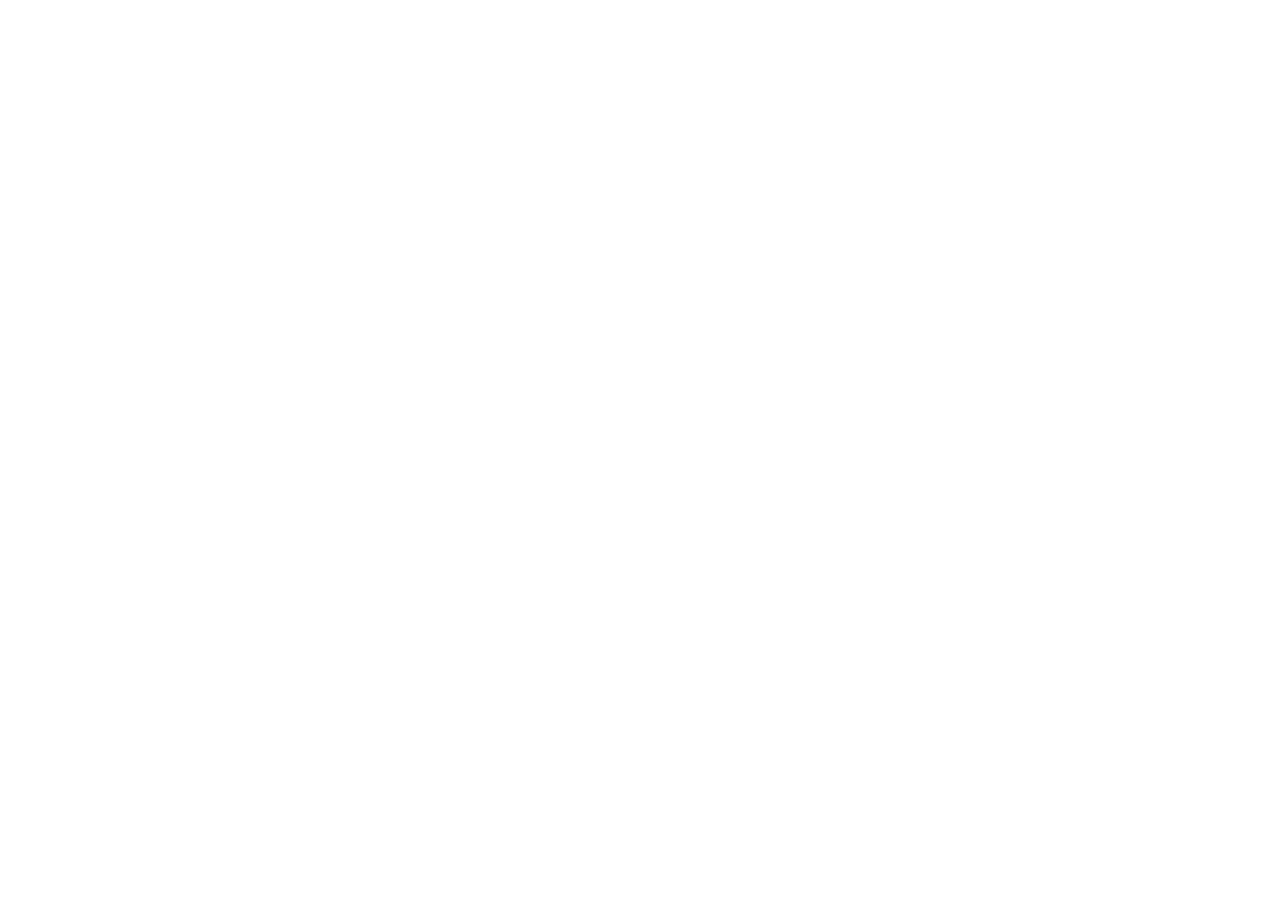
==== index.html @ ab2e8cd9 "Update bezüglich WebSocketServer und Website" ====
<!DOCTYPE html>
<html>
<head>
    <title>AvaCall</title>
    <link rel="stylesheet" href="styles.css">
</head>
<body>
    <div class="container-text-center">
        <div class="row">
            <div class="col-sm-12">
                <iframe id="ifrm" class="jitsi-window" src="https://meet.mintclub.org" allow="camera;microphone" style="position:fixed; top:0; left:0; bottom:0; right:0; width:100%; height:100%; border:none; margin:0; padding:0; overflow:hidden;"></iframe>
            </div>
        </div>
    </div>
	<div id="container-joystick"></div>
	<div id="joystick"></div>
	<script src='https://yoannmoinet.github.io/nipplejs/javascripts/nipplejs.js'></script>
    <script src="script.js"></script>
</body>
</html>
---- styles.css ----
.jitsi-window {
	margin: 0 auto;
	display: block;
}

.grid-controller {
	display: grid;
    grid-template-columns: 200px 200px 200px;
    padding: 10px;
    justify-content: center;
}

.grid-item {
    font-size: 30px;
    text-align: center;
    display: grid;
}

#container-joystick {
	visibility: hidden;
	position: fixed;
	width: 100%;
	height: 100%;
}

#joystick {
	visibility: hidden;
}
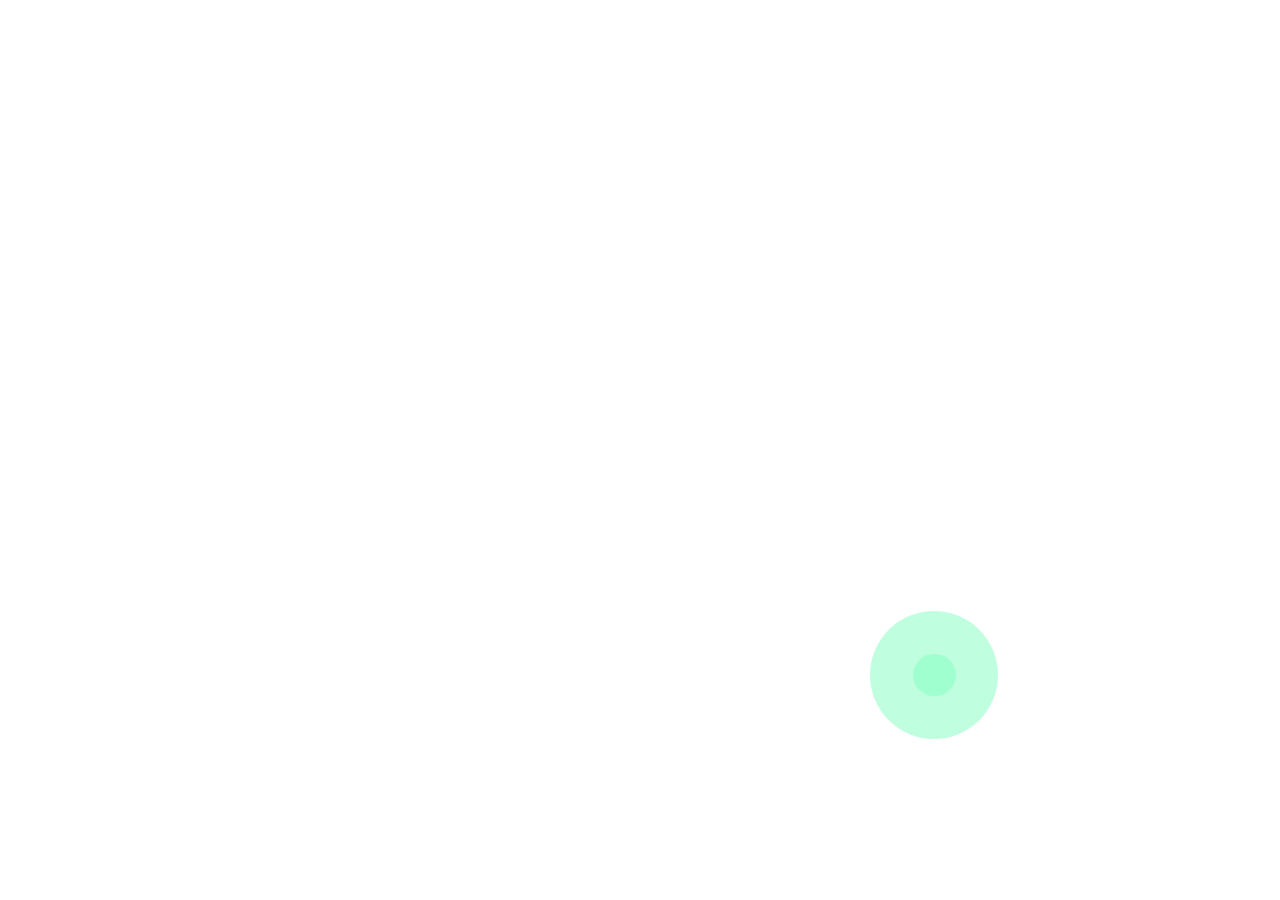
==== commit 391ff780: "Alle benötigten Dateien aktualisiert" ====
--- a/index.html
+++ b/index.html
@@ -5,16 +5,12 @@
     <link rel="stylesheet" href="styles.css">
 </head>
 <body>
-    <div class="container-text-center">
-        <div class="row">
-            <div class="col-sm-12">
-                <iframe id="ifrm" class="jitsi-window" src="https://meet.mintclub.org" allow="camera;microphone" style="position:fixed; top:0; left:0; bottom:0; right:0; width:100%; height:100%; border:none; margin:0; padding:0; overflow:hidden;"></iframe>
-            </div>
-        </div>
+	<div class="container-iframe">
+		<iframe id="ifrm" class="jitsi-window" src="https://meet.jit.si" allow="camera;microphone" style="position:fixed; top:0; left:0; bottom:0; right:0; width:100%; height:100%; border:none; margin:0; padding:0; overflow:hidden;"></iframe>
     </div>
 	<div id="container-joystick"></div>
 	<div id="joystick"></div>
-	<script src='https://yoannmoinet.github.io/nipplejs/javascripts/nipplejs.js'></script>
-    <script src="script.js"></script>
+	<script src="nipplejs.js"></script>	
+	<script src="script.js"></script>
 </body>
-</html>+</html>
--- a/styles.css
+++ b/styles.css
@@ -1,29 +1,15 @@
-.jitsi-window {
-	margin: 0 auto;
-	display: block;
-}
-
-.grid-controller {
-	display: grid;
-    grid-template-columns: 200px 200px 200px;
-    padding: 10px;
-    justify-content: center;
-}
-
-.grid-item {
-    font-size: 30px;
-    text-align: center;
-    display: grid;
-}
-
-#container-joystick {
-	visibility: hidden;
-	position: fixed;
-	width: 100%;
-	height: 100%;
-}
-
-#joystick {
-	visibility: hidden;
-} 
-  +.jitsi-window {
+	margin: 0 auto;
+	display: block;
+}
+
+#container-joystick {
+	visibility: hidden;
+	position: fixed;
+	width: 100%;
+	height: 100%;
+}
+
+#joystick {
+	visibility: visible;
+} 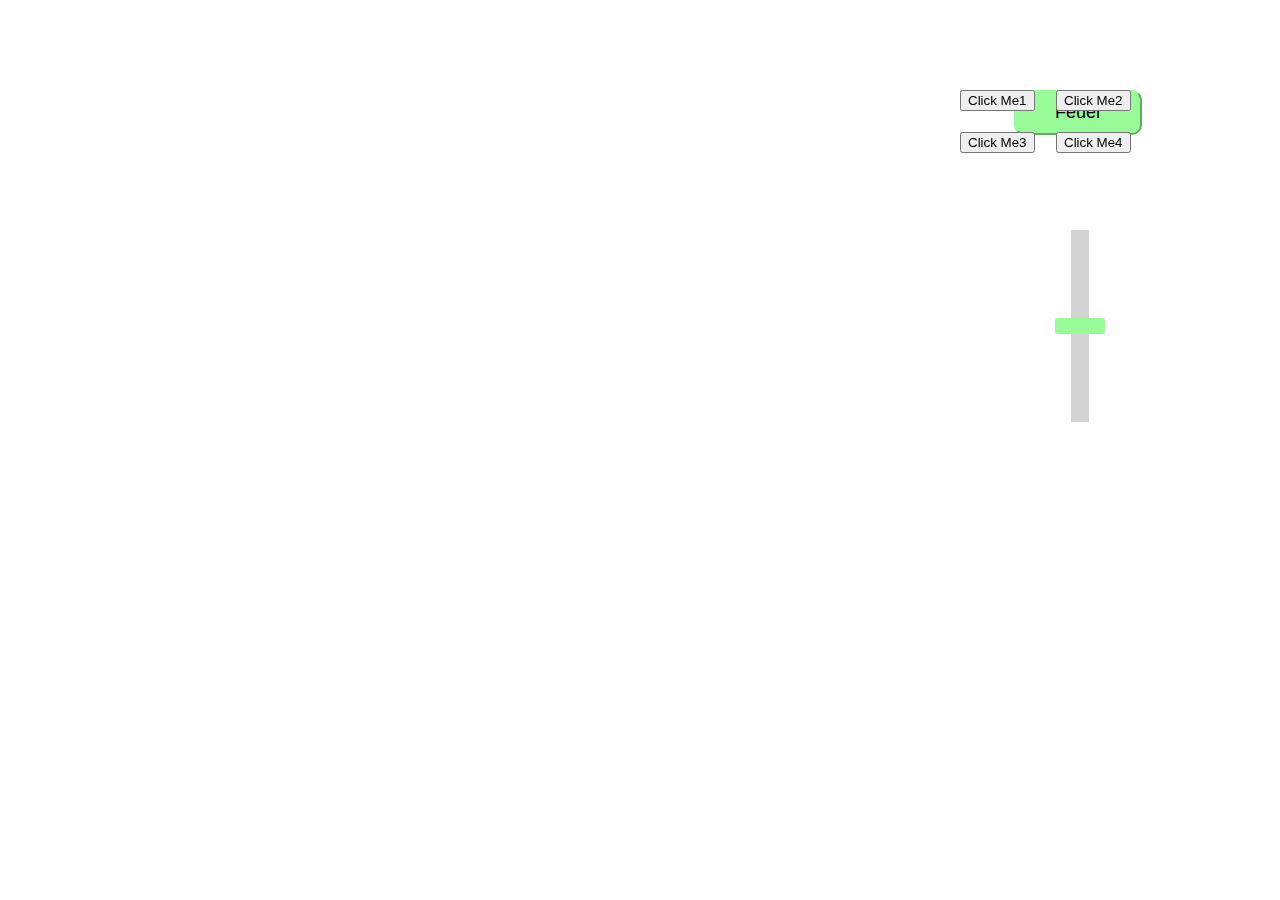
==== commit c495ebc9: "updatet with test website and buttons and slider" ====
--- a/index.html
+++ b/index.html
@@ -8,8 +8,18 @@
 	<div class="container-iframe">
 		<iframe id="ifrm" class="jitsi-window" src="https://meet.jit.si" allow="camera;microphone" style="position:fixed; top:0; left:0; bottom:0; right:0; width:100%; height:100%; border:none; margin:0; padding:0; overflow:hidden;"></iframe>
     </div>
-	<div id="container-joystick"></div>
+	<div id="container-control-elements"></div>
 	<div id="joystick"></div>
+	<button id="button" type="button">Feuer</button>
+	<div class="container-slider">
+		<input type="range" min="-100" max="100" value="0" class="slider" id="slider">
+	</div>
+	<div id="grid-container-buttons">
+		<div class="grid-item-button" id="button1"></div>
+		<div class="grid-item-button" id="button2"></div>
+		<div class="grid-item-button" id="button3"></div>
+		<div class="grid-item-button" id="button4"></div>
+	</div>
 	<script src="nipplejs.js"></script>	
 	<script src="script.js"></script>
 </body>
--- a/styles.css
+++ b/styles.css
@@ -3,13 +3,78 @@
 	display: block;
 }
 
-#container-joystick {
+#container-control-elements {
 	visibility: hidden;
 	position: fixed;
 	width: 100%;
 	height: 100%;
 }
 
+#grid-container-buttons {
+	display: grid;
+	position: absolute;
+	grid-template-columns: auto auto;
+	grid-row-gap: 50%;
+	width: 15%;
+	top: 10%;
+	right: 10%;
+}
+
+#grid-container-sliders {
+	display: grid;
+	position: absolute;
+	grid-template-columns: auto auto auto auto;
+	width: 10%;
+	bottom: 25%;
+	left: 5%
+}
+
 #joystick {
 	visibility: visible;
-} +} 
+
+#button {
+	visibility: visible;
+	height: 5%;
+	width: 10%;
+	font-size: 2vmin;
+	position: fixed;
+	right: 10.75%;
+	top: 10%;
+	background-color: PaleGreen;
+	border-color: PaleGreen;
+	border-radius: 10px;
+}
+
+.slider {
+	visibility: visible;
+	-webkit-appearance: none;
+	height: 2%;
+	width: 15%;
+	position: fixed;
+	right: 8%;
+	top: 35%;
+	background: #d3d3d3;
+	transform: rotate(270deg);
+}
+
+.slider::-webkit-slider-thumb {
+  -webkit-appearance: none;
+  height: 50px;
+  width: 16px;
+  border-radius: 3px;
+  background: PaleGreen;
+  cursor: pointer;
+  margin-top: -15px;
+  margin-bottom: -15px;
+}
+
+.slider::-moz-range-thumb {
+  height: 50px; 
+  width: 16px;
+  border-radius: 3px;
+  background: PaleGreen;
+  cursor: pointer;
+  margin-top: -15px;
+  margin-bottom: -15px;
+}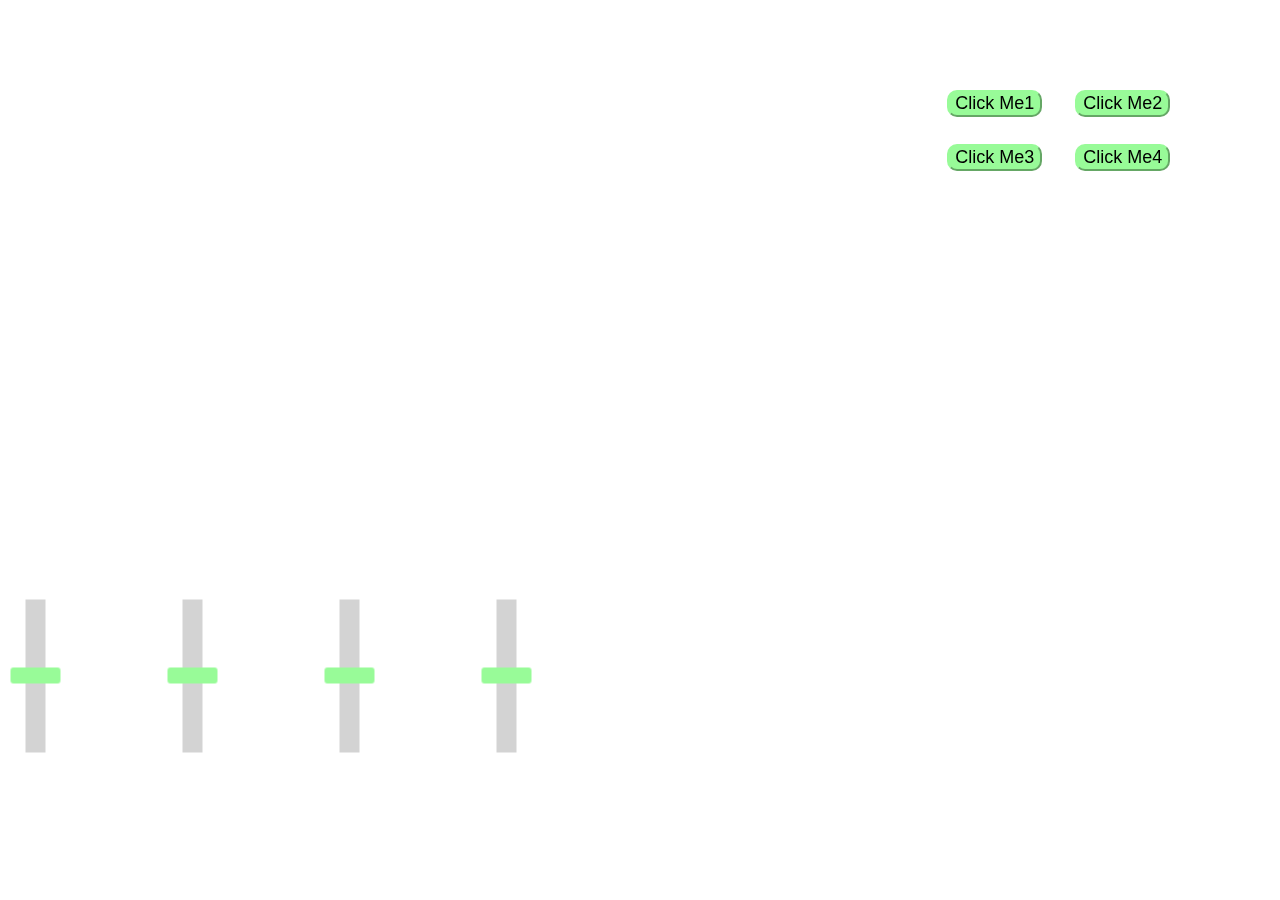
==== commit 273d4a73: "updatet index.html with content from test.html" ====
--- a/index.html
+++ b/index.html
@@ -10,16 +10,18 @@
     </div>
 	<div id="container-control-elements"></div>
 	<div id="joystick"></div>
-	<button id="button" type="button">Feuer</button>
-	<div class="container-slider">
-		<input type="range" min="-100" max="100" value="0" class="slider" id="slider">
-	</div>
 	<div id="grid-container-buttons">
 		<div class="grid-item-button" id="button1"></div>
 		<div class="grid-item-button" id="button2"></div>
 		<div class="grid-item-button" id="button3"></div>
 		<div class="grid-item-button" id="button4"></div>
 	</div>
+	<div id="grid-container-sliders">
+        <div class="grid-item-slider" id="slider1"></div>
+        <div class="grid-item-slider" id="slider2"></div>
+        <div class="grid-item-slider" id="slider3"></div>
+        <div class="grid-item-slider" id="slider4"></div>
+    </div>
 	<script src="nipplejs.js"></script>	
 	<script src="script.js"></script>
 </body>
--- a/styles.css
+++ b/styles.css
@@ -15,47 +15,44 @@
 	position: absolute;
 	grid-template-columns: auto auto;
 	grid-row-gap: 50%;
-	width: 15%;
+	width: 20%;
 	top: 10%;
-	right: 10%;
+	right: 6%;
 }
 
 #grid-container-sliders {
 	display: grid;
 	position: absolute;
-	grid-template-columns: auto auto auto auto;
-	width: 10%;
-	bottom: 25%;
-	left: 5%
+	bottom: -10%;
+	left: 15%;
+	transform: rotate(270deg);
+}
+
+#grid-container-sliders div {
+	aspect-ratio: 1;
+}
+
+.grid-item-slider {
+	display: flex;
+	justify-content: center; 
+  	align-items: center;
 }
 
 #joystick {
 	visibility: visible;
 } 
 
-#button {
-	visibility: visible;
-	height: 5%;
-	width: 10%;
+.button {
 	font-size: 2vmin;
-	position: fixed;
-	right: 10.75%;
-	top: 10%;
 	background-color: PaleGreen;
 	border-color: PaleGreen;
 	border-radius: 10px;
 }
 
 .slider {
-	visibility: visible;
 	-webkit-appearance: none;
-	height: 2%;
-	width: 15%;
-	position: fixed;
-	right: 8%;
-	top: 35%;
+	width: 17vmin;
 	background: #d3d3d3;
-	transform: rotate(270deg);
 }
 
 .slider::-webkit-slider-thumb {
